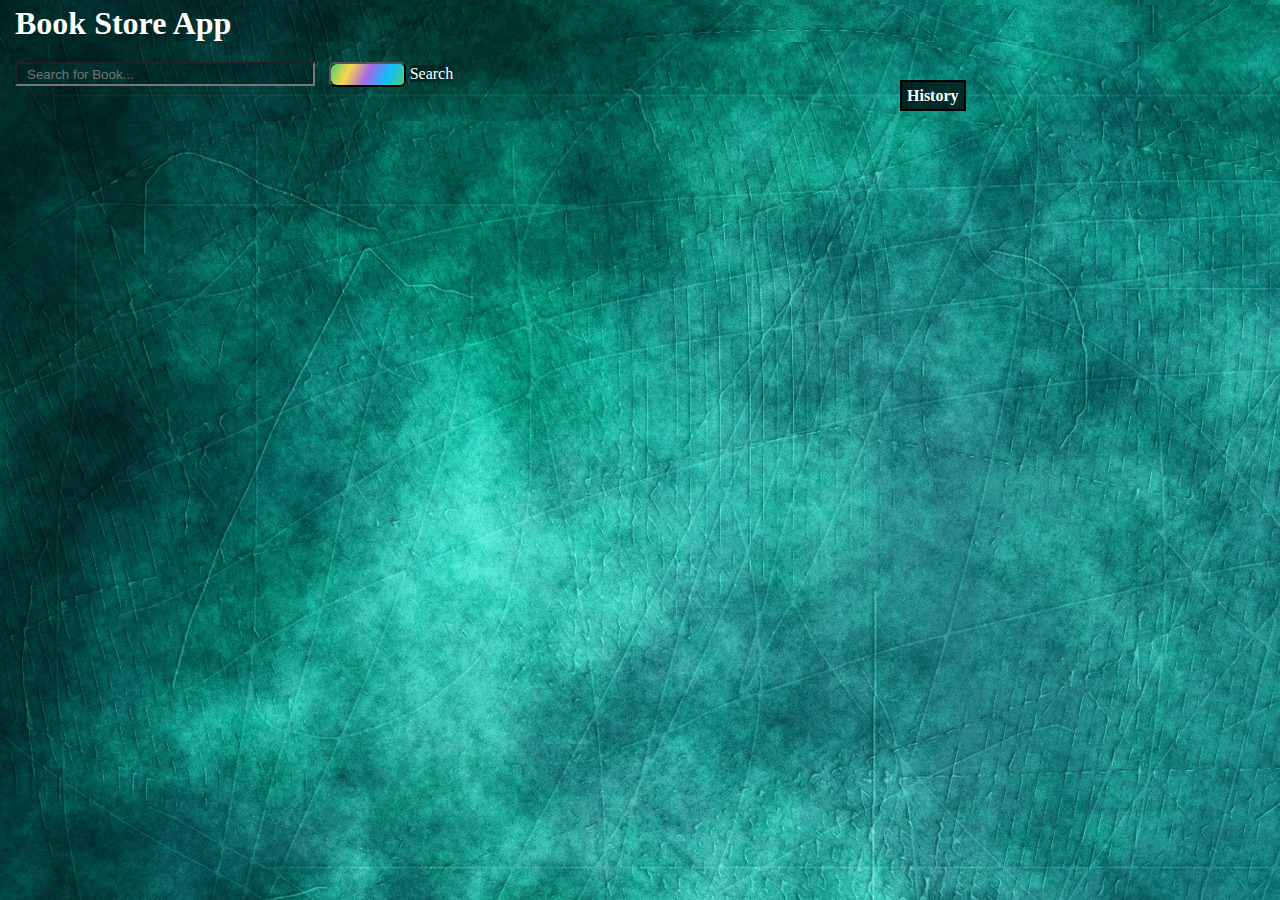
==== index.html @ 2ea789a4 "comit" ====
<!DOCTYPE html>
<html lang="en">
<head>
    <meta charset="UTF-8">
    <meta http-equiv="X-UA-Compatible" content="IE=edge">
    <meta name="viewport" content="width=device-width, initial-scale=1.0">
    <title>Book Store App</title>
    <link rel="stylesheet" href="style.css">
</head>
<body>
    <!-- HTML code for search form -->
<form id="search-form">
    <h1>Book Store App</h1>
    <!-- <label for="" class="lable">Search Book</label><br> -->
    <input type="text" id="search-input" name="search-input" placeholder="Search for Book...">
    <button type="submit" class="search-button">Search-Btn</button>
    <span>Search</span>

    <a href="./search history.html"> History </a>
    <span></span>
  </form>
  
  <!-- HTML code for displaying book data -->
  <div id="book-results"></div>
  

  
   
  
  <script src="./script.js"></script>
  <script src="./search.js"></script>
</body>
</html>
---- style.css ----
*{
    padding: 0;
    margin: 0;
    box-sizing: border-box;
    list-style: none;
    text-decoration: none;
    color: white;
    
  

    background-image: url(./img/filter-gb6e4b36ca_1920.jpg);
    
}

#navbar{
    height: 50px;
    width: 100%;
    background-color: black; 
    display: flex; 
    align-items: center;
   
    box-shadow: 0 0 5px rgb(203, 64, 166)

}

#header{
    margin-top: 40px;
    margin-left: 10px;
    color: chartreuse;
}
#search{
background-color: transparent;
width: 90%;
height: 3rem;
border-radius: 3px;
font-size: larger;
position: relative;
margin-top: 20px;
margin-left: 10px;
border: 2px solid black;
}
.search-button {
    margin-top: 5px;
    margin-left: 10px;
    position: relative;
    display: inline-block;
    text-decoration: none;
    color: #fff;
    padding: 3px;
    border-radius: 6px;
    overflow: hidden;
}
.search-button::before {
    content: "";
    position: absolute;
    top: 0;
    left: 0;
    width: 200%;
    height: 100%;
    background: 
        linear-gradient(115deg,
        #4fcf70, #fad648, 
        #a767e5,#12bcfe, 
        #44ce7b);
    background-size: 50% 100%;
    border-radius: inherit;
}
.search-button:hover::before {
    animation: 
        animate_border .75s
        linear infinite;
}

.search-button span {
    position: relative;
    z-index: 2;
    display: block;
    background-color: #000;
    padding: 13px 20px;
    border-radius: 3px;
}
@keyframes animate_border {
    to {
        transform: translateX(-50%)
    }
}
input{
    width: 300px;
    margin-top: 20px;
    height: 20px;
    margin-left: 15px;
    padding: 10px;
}


#book-results{
    display: flex;
    flex-wrap: wrap;
    justify-content: space-between;
    margin: 1rem;
    /* display: flex; */
    
    

}


.book {
    /* height: 150px;
    width: 100px; */
    width:300px;
    margin-bottom: 1rem;
    border: 1px solid white;

  }
/* .right{
    display: flex;
    justify-content: end;
} */
a{
    background-color: black;
    border: 2px solid  black;
    color: white;
    font-weight: 700;
    margin-left: 900px;
    padding: 5px;
}
h1{
    margin-top: 5px;
    color: white;
    font-weight: 700;
    margin-left: 15px;
   

}

.lable{
    margin-top: 5px;
    color: white;
    font-weight: 700;
    margin-left: 15px;
    margin-top: 50px;
    border: 2px solid black;
}
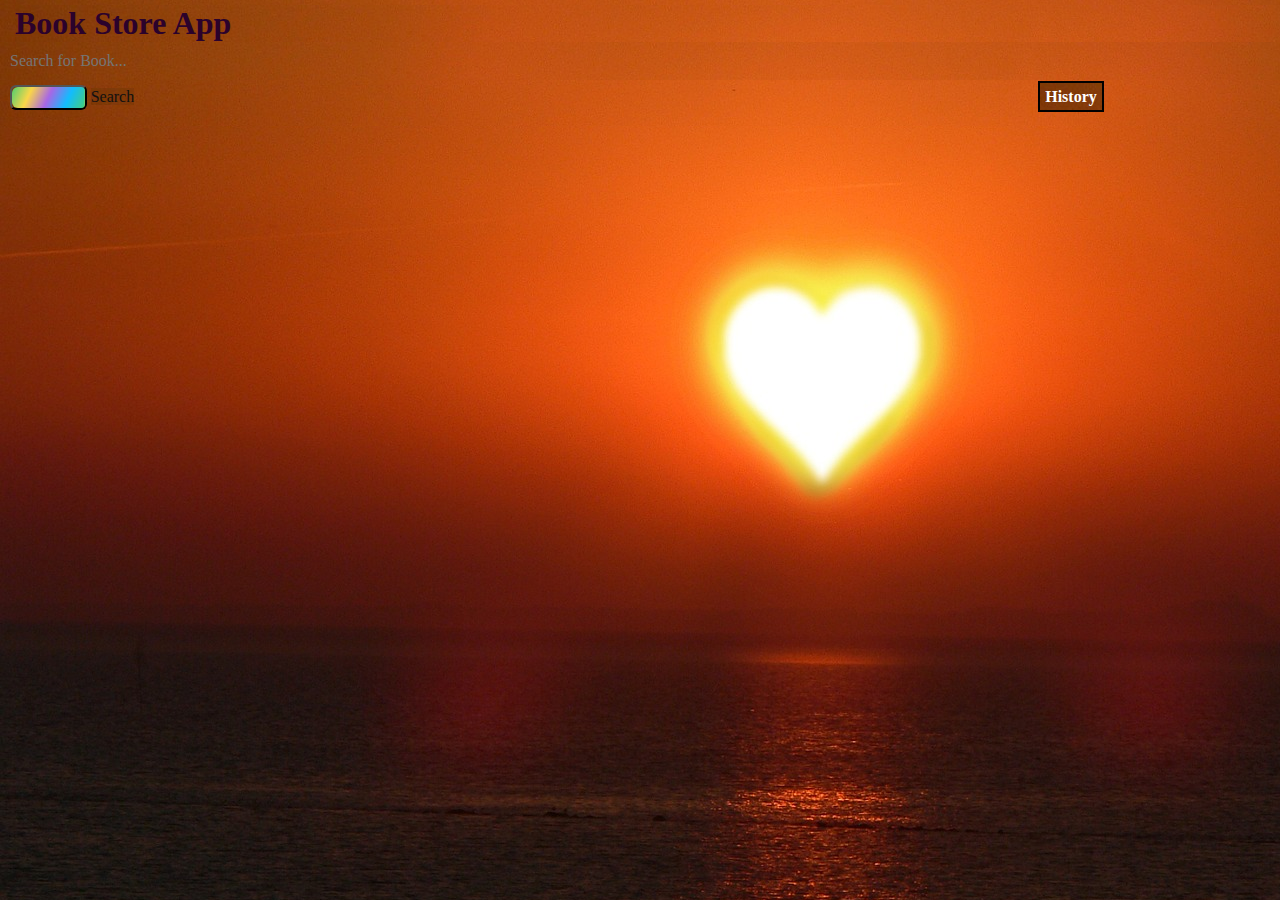
==== commit 34fc314f: "upd" ====
--- a/index.html
+++ b/index.html
@@ -11,8 +11,10 @@
     <!-- HTML code for search form -->
 <form id="search-form">
     <h1>Book Store App</h1>
-    <!-- <label for="" class="lable">Search Book</label><br> -->
+    <div class="group">
+        <!-- <label for="" class="lable">Search Book</label><br> -->
     <input type="text" id="search-input" name="search-input" placeholder="Search for Book...">
+    </div>
     <button type="submit" class="search-button">Search-Btn</button>
     <span>Search</span>
 
--- a/style.css
+++ b/style.css
@@ -4,11 +4,11 @@
     box-sizing: border-box;
     list-style: none;
     text-decoration: none;
-    color: white;
+    color: rgb(17, 17, 17);
     
   
 
-    background-image: url(./img/filter-gb6e4b36ca_1920.jpg);
+    background-image: url(./img/vitamin-2732432_1920.jpg);
     
 }
 
@@ -84,12 +84,58 @@
         transform: translateX(-50%)
     }
 }
-input{
-    width: 300px;
-    margin-top: 20px;
-    height: 20px;
-    margin-left: 15px;
-    padding: 10px;
+/* * {
+	margin: 0;
+	padding: 0;
+	box-sizing: border-box;
+}
+body {
+	font-family: 'Poppins', sans-serif;
+	background-color: #090909;
+	height: 100vh;
+	display: grid;
+	place-items: center;
+} */
+/* General styles end */
+.group {
+	position: relative;
+}
+label {
+	position: absolute;
+	top: -30px;
+	left: -26px;
+	line-height: 16px;
+	color: #fff;
+	display: inline-flex;
+	column-gap: 10px;
+	transition: transform 0.25s, opacity 0.25s;
+}
+label::before {
+	content: url('./mail-line.svg');
+	opacity: 0;
+}
+.group:focus-within label,
+input:valid ~ label {
+	transform: translateX(26px);
+}
+.group:focus-within label::before,
+input:valid ~ label::before {
+	opacity: 1;
+	transition-delay: 0.1s;
+}
+input {
+	display: block;
+	padding: 10px;
+	border: none;
+	outline: none;
+	border-radius: 4px;
+	font: inherit;
+}
+input::placeholder {
+	transition: opacity 0.25s;
+}
+input:focus::placeholder {
+	opacity: 0;
 }
 
 
@@ -127,7 +173,8 @@
 }
 h1{
     margin-top: 5px;
-    color: white;
+    color: rgb(43, 2, 44);
+    text-shadow: #fad648;
     font-weight: 700;
     margin-left: 15px;
    
